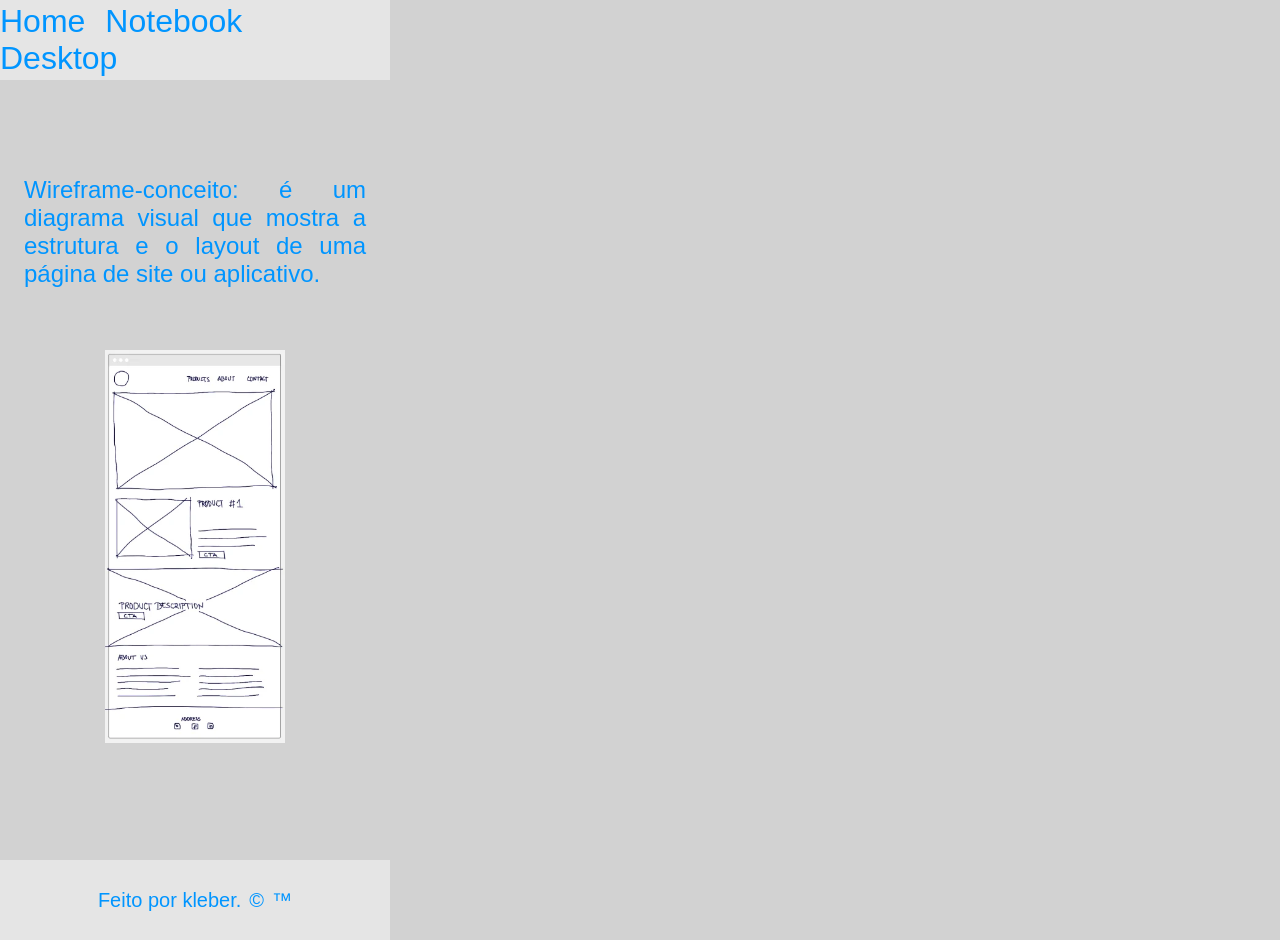
==== index.html @ 74af3619 "aplicativo 2b primeira versão" ====
<!DOCTYPE html>
<html lang="pt-BR">
<head>
    <meta charset="UTF-8">
    <meta name="viewport" content="width=device-width, initial-scale=1.0">
    <link rel="stylesheet" href="./style.css">
    <title>Figma</title>
</head>
<body>
    <header>
        <nav>
            <a href="./index.html">Home</a>&emsp;
            <a href="./notebook.html">Notebook</a>&emsp;
            <a href="./desktop.html">Desktop</a>&emsp;
        </nav>
    </header>
    <main>
        <p>Wireframe-conceito: é um diagrama visual que mostra a estrutura e o layout de uma página de site ou aplicativo.</p>
        <div class="wire">
            <img src="./img/wireframe.png" alt="">
        </div>
    </main>
    <footer>
        <p>Feito por kleber. </p>
        <p>&copy;</p>
        <p>&trade;</p>
    </footer>
</body>
</html>
---- style.css ----
*{
    margin: 0;
    padding: 0;
}

body{
    background-color: #D2D2D2;
    width: 390px;
    height: 844px;
}

header{
    width: 390px;
    height: 80px;
    background-color: #E5E5E5;
    display: flex;
    flex-direction: row;
    justify-content: center;
    align-items: center;
    gap: 16px;
}

header nav a{
    text-align: center;
    color: #0095ff;
    font-size: 32px;
    font-family: Tahoma, sans-serif;
    text-decoration: none;
}

a:hover{
    background-color: rgb(0, 59, 187);
    color: #01ac95;
    border-radius: 4px;
}

main{
    width: 390px;
    height: 684px;
    background-color: #D2D2D2;
}

main p{
    margin-top: 96px;
    margin-left: 24px;
    margin-right: 24px;
    text-align: justify;
    background-color: #D2D2D2;
    color: #0095ff;
    font-size: 24px;
    font-family: Tahoma, sans-serif;
}

main .wire{
    margin-top: 32px;
    height: 453px;
    display: flex;
    flex-direction: row;
    justify-content: center;
    align-items: center;
}

main .notebook{
    margin-top: 32px;
    height: 180px;
    display: flex;
    flex-direction: row;
    justify-content: center;
    align-items: center;
}

main .wire img{
    width: 180px;
    height: 393px;
}

main .notebook img{
    width: 180px;
    height: 180px;
}


footer{
    width: 390px;
    height: 80px;
    background-color: #E5E5E5;
    display: flex;
    flex-direction: row;
    justify-content: center;
    align-items: center;
    gap: 8px;
}

footer p{
    text-align: center;
    color: #0095ff;
    font-family: Tahoma, sans-serif;
    font-size: 20px;
}
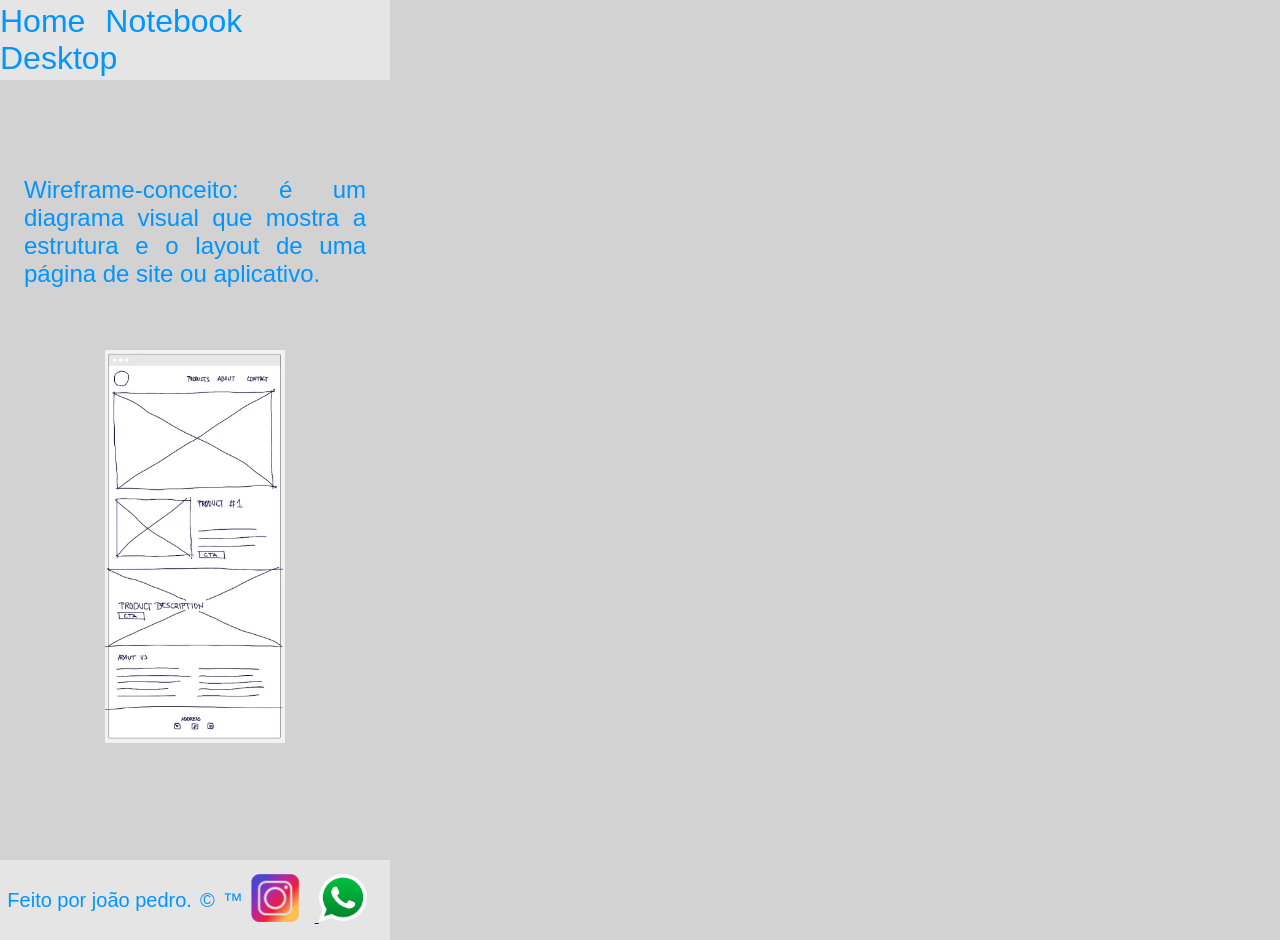
==== commit b547facb: "aplicativo celular" ====
--- a/index.html
+++ b/index.html
@@ -17,13 +17,21 @@
     <main>
         <p>Wireframe-conceito: é um diagrama visual que mostra a estrutura e o layout de uma página de site ou aplicativo.</p>
         <div class="wire">
-            <img src="./img/wireframe.png" alt="">
+            <img src="./img/wireframe.png" alt="imagem de um wireframe">
         </div>
     </main>
     <footer>
-        <p>Feito por kleber. </p>
+        <p>Feito por joão pedro. </p>
         <p>&copy;</p>
         <p>&trade;</p>
+        <div class="rd-sociais">
+            <a href="https://www.youtube.com/watch?reload=9&v=dQw4w9WgXcQ">
+                <img src="img/instagram.png" alt="ícone da rede social instagram">
+            </a>
+            <a href="https://wa.me/5547996698110">
+                <img src="img/whatsapp.png" alt="ícone da rede social whatsapp">
+            </a>
+        </div>
     </footer>
 </body>
 </html>
--- a/style.css
+++ b/style.css
@@ -96,4 +96,10 @@
     color: #0095ff;
     font-family: Tahoma, sans-serif;
     font-size: 20px;
+}
+
+footer .rd-sociais img{
+    width: 48px;
+    height: 48px;
+    margin-right: 16px;
 }
